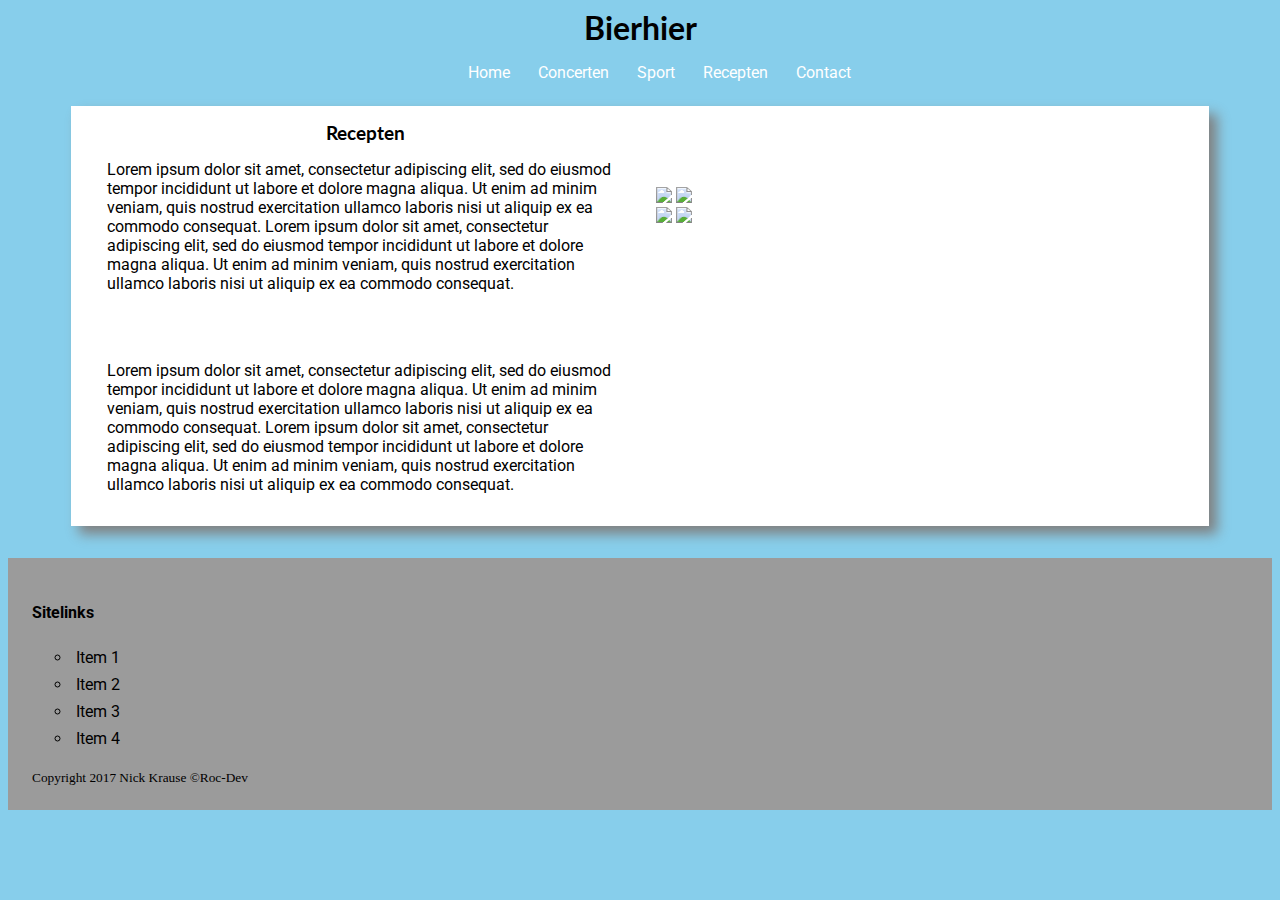
==== bierhier1/recepten.html @ ebccc46d "bierhier afsluiting" ====
<!DOCTYPE html>
<html lang="en">
<head>
    <meta charset="UTF-8">
    <title>Bierhier</title>
    <link rel="stylesheet" href="style.css" type="text/css">
</head>
<body>
<header>
    <div id="title">
        <h1>Bierhier</h1>
    </div>
    <nav>
        <ul>
            <li><a href="">Home</a></li>
            <li><a href="">Concerten</a></li>
            <li><a href="">Sport</a></li>
            <li><a href="">Recepten</a></li>
            <li><a href="">Contact</a></li>
        </ul>
    </nav>
</header>
<section>
    <div id="main">
        <div class="row">
            <div class="colhalf">
                <h3>Recepten</h3>
                <p>Lorem ipsum dolor sit amet, consectetur adipiscing elit, sed do eiusmod tempor incididunt ut labore
                    et dolore magna aliqua. Ut enim ad minim veniam, quis nostrud exercitation ullamco laboris nisi ut
                    aliquip ex ea commodo consequat. Lorem ipsum dolor sit amet, consectetur adipiscing elit, sed do eiusmod tempor incididunt ut labore
                    et dolore magna aliqua. Ut enim ad minim veniam, quis nostrud exercitation ullamco laboris nisi ut
                    aliquip ex ea commodo consequat.</p>
                <br>
                <br>
                <p>Lorem ipsum dolor sit amet, consectetur adipiscing elit, sed do eiusmod tempor incididunt ut labore
                    et dolore magna aliqua. Ut enim ad minim veniam, quis nostrud exercitation ullamco laboris nisi ut
                    aliquip ex ea commodo consequat. Lorem ipsum dolor sit amet, consectetur adipiscing elit, sed do eiusmod tempor incididunt ut labore
                    et dolore magna aliqua. Ut enim ad minim veniam, quis nostrud exercitation ullamco laboris nisi ut
                    aliquip ex ea commodo consequat.</p>
            </div>
            <div class="colhalf mason">
                <a href="recept1.html"><img class="" src="http://via.placeholder.com/300x150?text=Bierbrood"></a>
                <img class="" src="http://via.placeholder.com/150x150">
                <br>
                <img class="" src="http://via.placeholder.com/100x150">
                <img class="" src="http://via.placeholder.com/350x150">
            </div>
        </div>
    </div>
</section>
<footer>
    <div class="footercol">
        <h4>Sitelinks</h4>
        <ul>
            <li>Item 1</li>
            <li>Item 2</li>
            <li>Item 3</li>
            <li>Item 4</li>
        </ul>
    </div>
    <small>Copyright 2017 Nick Krause &copy;Roc-Dev</small>
</footer>
</body>
</html>
---- bierhier1/style.css ----
@import url('https://fonts.googleapis.com/css?family=Roboto');
@import url('https://fonts.googleapis.com/css?family=Lato');


header {
    background-color: skyblue;
}

h4, p, li, a{
    font-family: 'Roboto', sans-serif;
}

h1, h2, h3 {
    font-family: 'Lato', sans-serif;
    margin-top: 0;
    margin: auto;
    text-align: center;
}

nav ul {
    list-style-type: none;
}

nav ul li {
    display: inline;
}
nav ul li a{
    border-radius:0px;
    padding: 12px;
}

nav ul li a:hover{
    border-radius:4px;
    color:black;
    background: white;
    transition: 0.3s ease-in-out 0s;
}
nav ul li a:not(hover){
    border-radius:0px;
    color:white;
    background: none;
    transition: 0.3s ease-in-out 0s;
}

nav {
    width: 60%;
    margin: auto;
    text-align: center;
    padding-bottom: 8px;
}

nav ul li a {
    font-size: 16px;
    text-decoration: none;
    color: white;
}

div.colhalf {
    width: 50%;
    padding: 16px;
}

.row {
    display: -webkit-inline-box;
    padding-left:20px;
    padding-right:20px;
}

* {
    box-sizing: border-box;
}

img.mainimg {
    width:100%;
}

.plaatjes img{
    width:24%;
}
.plaatjes{
    padding-left:24px;
    padding-bottom:12px;
}
div#main{
    width:90%;
    margin:auto;
    background: white;
    box-shadow: 8px 8px 12px grey;
}
body{
    background:skyblue;
}
footer{
    background: #9b9b9b;
    padding:24px;
    margin-top: 32px;
}
.footercol ul{
    list-style-type: circle;
}

.footercol ul li{
    padding:4px;
}
.mason{
    margin-top:65px;
}
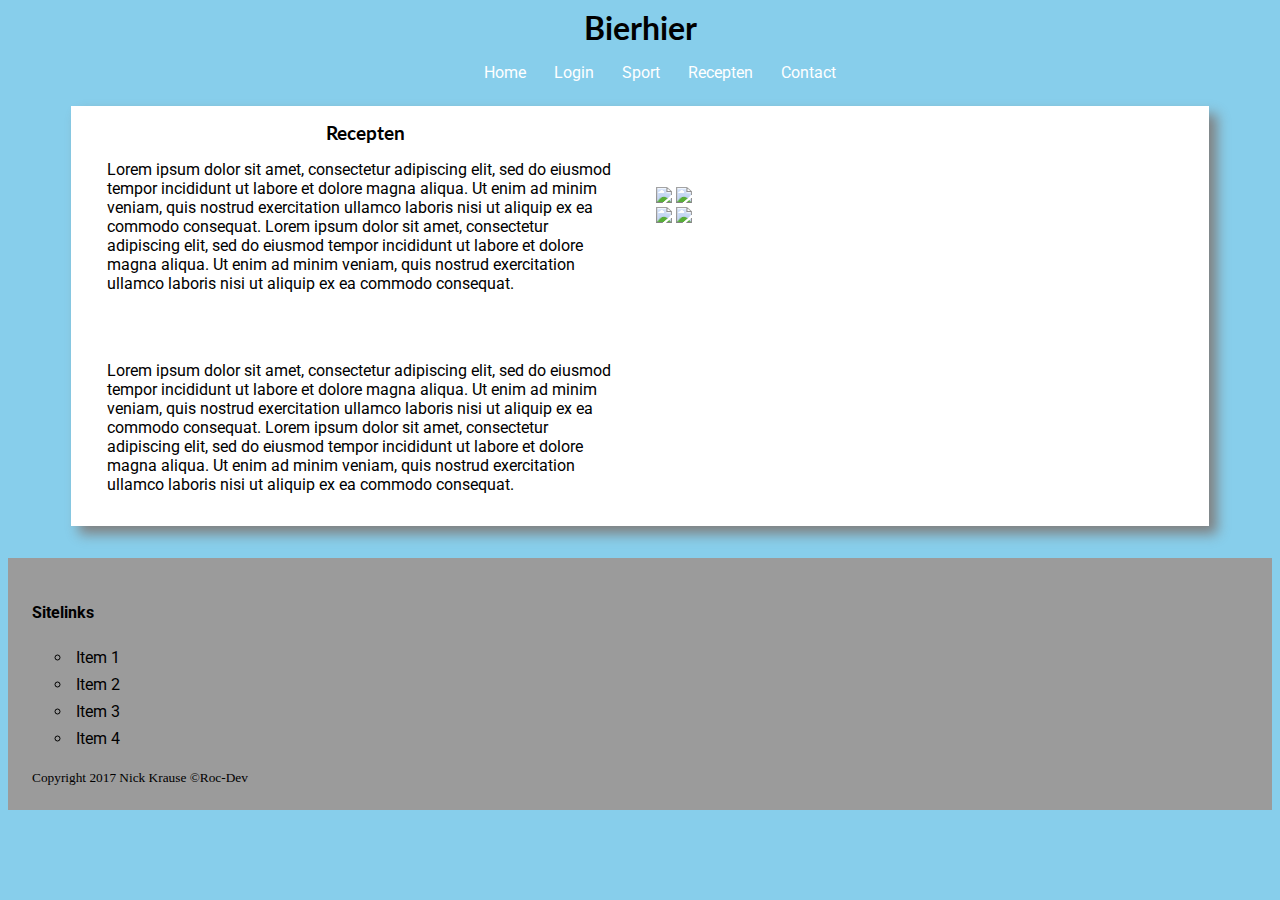
==== commit 518490b5: "Responsive Site" ====
--- a/bierhier1/recepten.html
+++ b/bierhier1/recepten.html
@@ -13,7 +13,7 @@
     <nav>
         <ul>
             <li><a href="">Home</a></li>
-            <li><a href="">Concerten</a></li>
+            <li><a href="login.html">Login</a></li>
             <li><a href="">Sport</a></li>
             <li><a href="">Recepten</a></li>
             <li><a href="">Contact</a></li>
